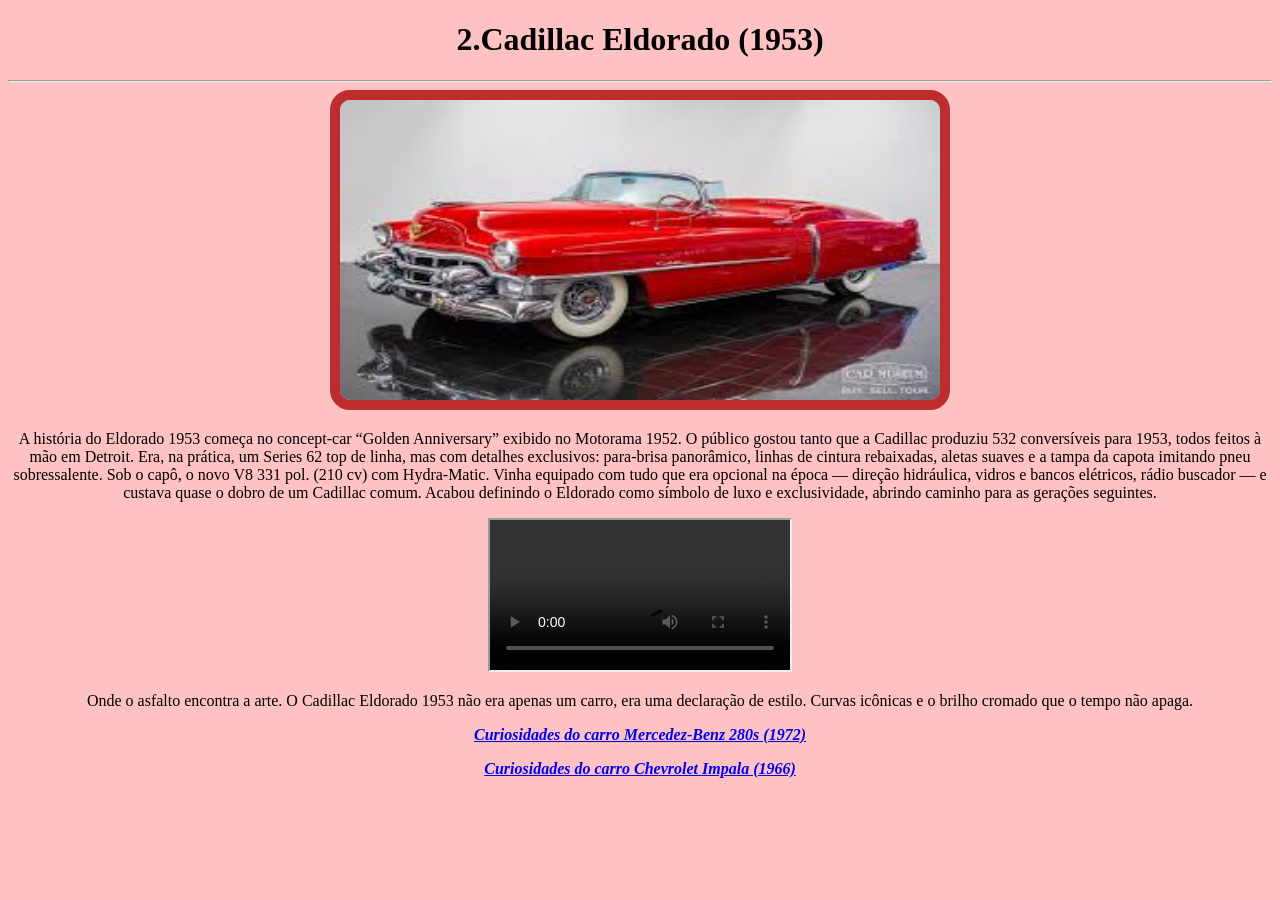
==== carro2.html @ ec41a2c3 "puxando arquivos ao git" ====
<!DOCTYPE html>
<html lang="en">
<head>
    <meta charset="UTF-8">
    <meta name="viewport" content="width=device-width, initial-scale=1.0">
    <title>Document</title>
</head>
<body>
    <style>
        body {background-color: rgb(255, 194, 194);}
    </style>
    <div style="text-align: center;">
        <h1><strong>2.Cadillac Eldorado (1953)</strong></h1>
    <hr>
        <a href="https://www.netcarshow.com/cadillac/1953-eldorado/">
            <img src="./carro2.jpg"width="600" height="300" style= "border: 10px solid #bd2d2d; padding: 0px; border-radius: 20px;">
        </a>
        <article>
            <p>A história do Eldorado 1953 começa no concept-car “Golden Anniversary” exibido no Motorama 1952. O público gostou tanto que a Cadillac produziu 532 conversíveis para 1953, todos feitos à mão em Detroit.
            Era, na prática, um Series 62 top de linha, mas com detalhes exclusivos: para-brisa panorâmico, linhas de cintura rebaixadas, aletas suaves e a tampa da capota imitando pneu sobressalente. Sob o capô, o novo V8 331 pol. (210 cv) com Hydra-Matic. Vinha equipado com tudo que era opcional na época — direção hidráulica, vidros e bancos elétricos, rádio buscador — e custava quase o dobro de um Cadillac comum.
            Acabou definindo o Eldorado como símbolo de luxo e exclusividade, abrindo caminho para as gerações seguintes.
            </p>
        </article>
            <iframe src="./cadilacEldorado.mp4">
            </iframe>
            <p>Onde o asfalto encontra a arte. O Cadillac Eldorado 1953 não era apenas um carro, era uma declaração de estilo. Curvas icônicas e o brilho cromado que o tempo não apaga.</p>
            <a href="./carro3.html">
                <p><strong><em>Curiosidades do carro Mercedez-Benz 280s (1972)</em></strong></p>
            </a>
            <a href="./carros1.html">
                <p><strong><em>Curiosidades do carro Chevrolet Impala (1966)</em></strong></p>
            </a>
    </div>
</body>
</html>
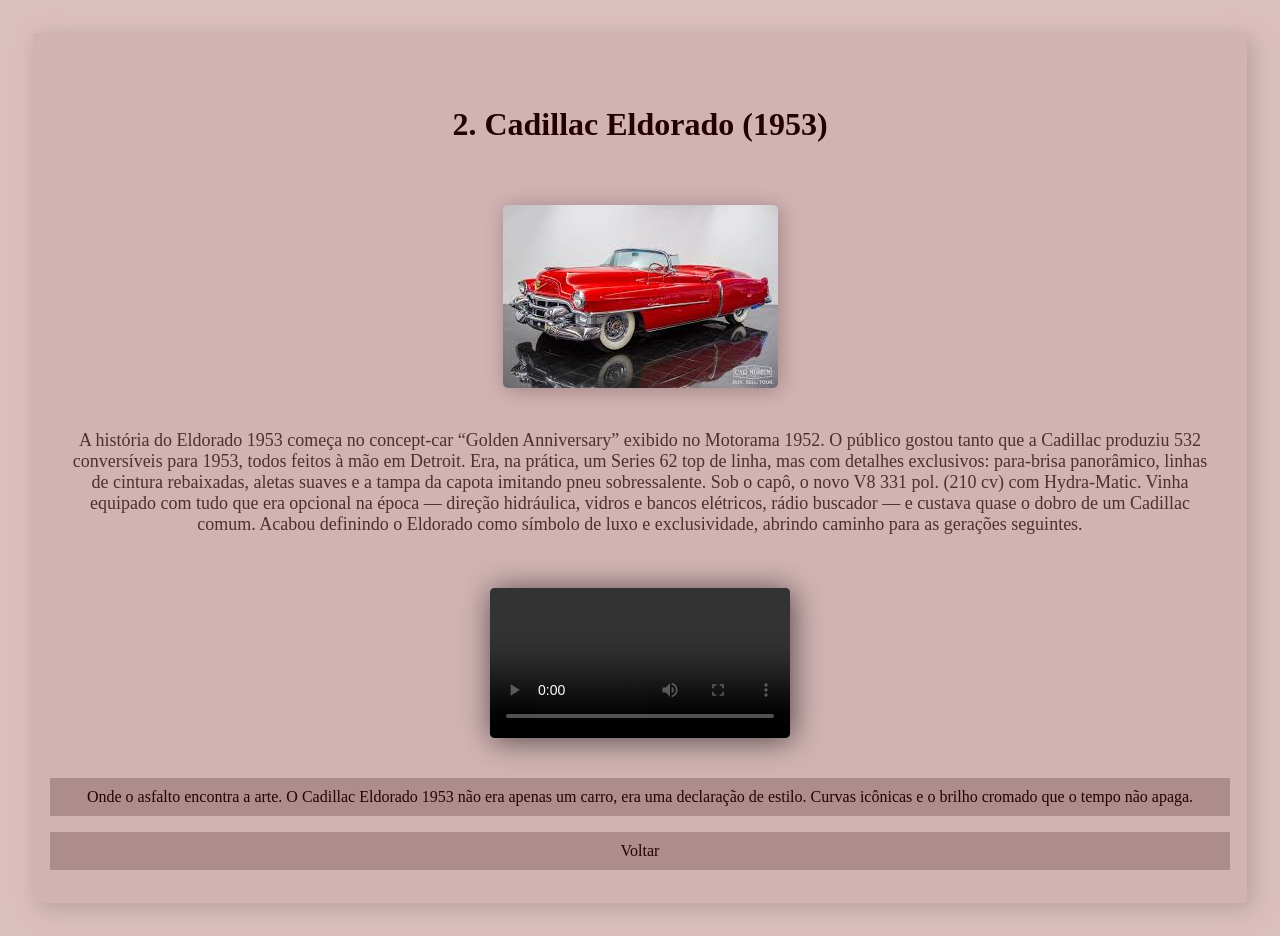
==== commit ea014856: "subindo as modificações" ====
--- a/carro2.html
+++ b/carro2.html
@@ -1,35 +1,34 @@
 <!DOCTYPE html>
-<html lang="en">
+<html lang="pt-br">
 <head>
     <meta charset="UTF-8">
     <meta name="viewport" content="width=device-width, initial-scale=1.0">
-    <title>Document</title>
+    <link rel="stylesheet" href="./css/style_carro_2.css">
+    <title>Cadillac Eldorado</title>
 </head>
 <body>
-    <style>
-        body {background-color: rgb(255, 194, 194);}
-    </style>
-    <div style="text-align: center;">
-        <h1><strong>2.Cadillac Eldorado (1953)</strong></h1>
-    <hr>
-        <a href="https://www.netcarshow.com/cadillac/1953-eldorado/">
-            <img src="./carro2.jpg"width="600" height="300" style= "border: 10px solid #bd2d2d; padding: 0px; border-radius: 20px;">
-        </a>
-        <article>
-            <p>A história do Eldorado 1953 começa no concept-car “Golden Anniversary” exibido no Motorama 1952. O público gostou tanto que a Cadillac produziu 532 conversíveis para 1953, todos feitos à mão em Detroit.
-            Era, na prática, um Series 62 top de linha, mas com detalhes exclusivos: para-brisa panorâmico, linhas de cintura rebaixadas, aletas suaves e a tampa da capota imitando pneu sobressalente. Sob o capô, o novo V8 331 pol. (210 cv) com Hydra-Matic. Vinha equipado com tudo que era opcional na época — direção hidráulica, vidros e bancos elétricos, rádio buscador — e custava quase o dobro de um Cadillac comum.
-            Acabou definindo o Eldorado como símbolo de luxo e exclusividade, abrindo caminho para as gerações seguintes.
-            </p>
-        </article>
-            <iframe src="./cadilacEldorado.mp4">
-            </iframe>
-            <p>Onde o asfalto encontra a arte. O Cadillac Eldorado 1953 não era apenas um carro, era uma declaração de estilo. Curvas icônicas e o brilho cromado que o tempo não apaga.</p>
-            <a href="./carro3.html">
-                <p><strong><em>Curiosidades do carro Mercedez-Benz 280s (1972)</em></strong></p>
-            </a>
-            <a href="./carros1.html">
-                <p><strong><em>Curiosidades do carro Chevrolet Impala (1966)</em></strong></p>
-            </a>
+    <div class="container">
+        <div class="content">
+            <div class="corpo">
+                <h1><strong>2. Cadillac Eldorado (1953)</strong></h1>
+                    <a href="https://www.netcarshow.com/cadillac/1953-eldorado/">
+                        <img src="./img/carro2.jpg">
+                    </a>
+                <article>
+                    <p>A história do Eldorado 1953 começa no concept-car “Golden Anniversary” exibido no Motorama 1952. O público gostou tanto que a Cadillac produziu 532 conversíveis para 1953, todos feitos à mão em Detroit.
+                    Era, na prática, um Series 62 top de linha, mas com detalhes exclusivos: para-brisa panorâmico, linhas de cintura rebaixadas, aletas suaves e a tampa da capota imitando pneu sobressalente. Sob o capô, o novo V8 331 pol. (210 cv) com Hydra-Matic. Vinha equipado com tudo que era opcional na época — direção hidráulica, vidros e bancos elétricos, rádio buscador — e custava quase o dobro de um Cadillac comum.
+                    Acabou definindo o Eldorado como símbolo de luxo e exclusividade, abrindo caminho para as gerações seguintes.
+                    </p>
+                </article>
+            </div>
+            <div class="links">
+                <iframe src="./mp4/cadilacEldorado.mp4"></iframe>
+                <p>Onde o asfalto encontra a arte. O Cadillac Eldorado 1953 não era apenas um carro, era uma declaração de estilo. Curvas icônicas e o brilho cromado que o tempo não apaga.</p>
+                <a href="./index.html">
+                    <p>Voltar</p>
+                </a>
+            </div>
+        </div>
     </div>
 </body>
 </html>
--- a/css/style_carro_2.css
+++ b/css/style_carro_2.css
@@ -0,0 +1,61 @@
+body {
+    background: rgb(219, 190, 190);
+    text-align: center;
+    font-family: 'Times New Roman', Times, serif;
+    padding: 20px;
+}
+
+.container {
+    background-color:  rgb(209, 179, 179);
+    box-shadow: 5px 5px 20px  rgb(185, 159, 159);
+    padding: 5px;
+    margin: 5px;
+}
+
+.content {
+    margin: 10px;
+    padding: 2px;
+    border-radius: 5px;
+}
+
+.corpo {
+    padding: 15px;
+}
+
+.corpo h1 {
+    padding: 20px;
+    color: rgb(36, 2, 2);
+}
+
+.corpo img {
+    margin: 20px;
+    border-radius: 5px;
+    box-shadow: 2px 2px 20px rgb(160, 131, 131);
+}
+
+.corpo p {
+    font-size: 18px;
+    color: rgba(59, 24, 24, 0.856);
+}
+
+.links iframe {
+    border-radius: 5px;
+    border:  rgb(219, 190, 190);
+    box-shadow: 2px 2px 30px rgba(0, 0, 0, 0.616);
+    margin: 20px;
+}
+
+.links p {
+    color: rgb(36, 2, 2);
+    background-color: rgb(172, 140, 140);
+    padding: 10px;
+}
+
+.links a {
+    text-decoration: none;
+}
+
+.sombra_link1:hover p, .sombra_link2:hover p{
+    color: rgb(97, 59, 59);
+    transition: 0.5s ease;
+}
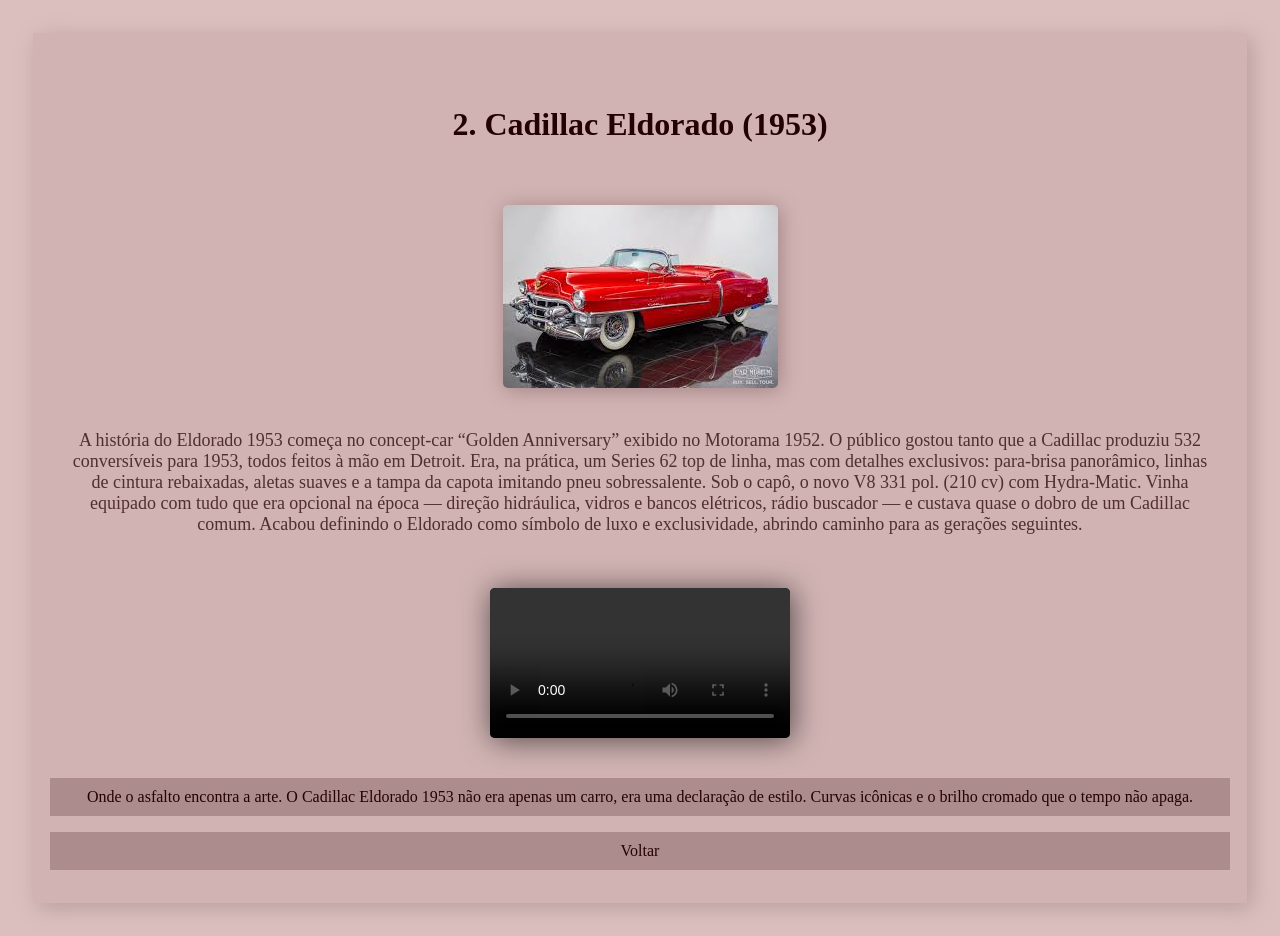
==== commit 083626cf: "subindo arquivos" ====
--- a/carro2.html
+++ b/carro2.html
@@ -3,7 +3,16 @@
 <head>
     <meta charset="UTF-8">
     <meta name="viewport" content="width=device-width, initial-scale=1.0">
-    <link rel="stylesheet" href="./css/style_carro_2.css">
+    <link rel="stylesheet" href="./css/body2.css">
+    <link rel="stylesheet" href="./css/container2.css">
+    <link rel="stylesheet" href="./css/content2.css">
+    <link rel="stylesheet" href="./css/corpo2.css">
+    <link rel="stylesheet" href="./css/links2.css">
+    <link rel="stylesheet" href="./css/sombra_link1_2.css">
+    <link rel="stylesheet" href="./css/sombra_link2_2.css">
+
+
+
     <title>Cadillac Eldorado</title>
 </head>
 <body>
--- a/css/body2.css
+++ b/css/body2.css
@@ -0,0 +1,6 @@
+body {
+    background: rgb(219, 190, 190);
+    text-align: center;
+    font-family: 'Times New Roman', Times, serif;
+    padding: 20px;
+}
--- a/css/container2.css
+++ b/css/container2.css
@@ -0,0 +1,6 @@
+.container {
+    background-color:  rgb(209, 179, 179);
+    box-shadow: 5px 5px 20px  rgb(185, 159, 159);
+    padding: 5px;
+    margin: 5px;
+}
--- a/css/content2.css
+++ b/css/content2.css
@@ -0,0 +1,5 @@
+.content {
+    margin: 10px;
+    padding: 2px;
+    border-radius: 5px;
+}
--- a/css/corpo2.css
+++ b/css/corpo2.css
@@ -0,0 +1,19 @@
+.corpo {
+    padding: 15px;
+}
+
+.corpo h1 {
+    padding: 20px;
+    color: rgb(36, 2, 2);
+}
+
+.corpo img {
+    margin: 20px;
+    border-radius: 5px;
+    box-shadow: 2px 2px 20px rgb(160, 131, 131);
+}
+
+.corpo p {
+    font-size: 18px;
+    color: rgba(59, 24, 24, 0.856);
+}
--- a/css/links2.css
+++ b/css/links2.css
@@ -0,0 +1,16 @@
+.links iframe {
+    border-radius: 5px;
+    border:  rgb(219, 190, 190);
+    box-shadow: 2px 2px 30px rgba(0, 0, 0, 0.616);
+    margin: 20px;
+}
+
+.links p {
+    color: rgb(36, 2, 2);
+    background-color: rgb(172, 140, 140);
+    padding: 10px;
+}
+
+.links a {
+    text-decoration: none;
+}
--- a/css/sombra_link1_2.css
+++ b/css/sombra_link1_2.css
@@ -0,0 +1,4 @@
+.sombra_link1:hover {
+    color: rgb(97, 59, 59);
+    transition: 0.5s ease;
+}
--- a/css/sombra_link2_2.css
+++ b/css/sombra_link2_2.css
@@ -0,0 +1,4 @@
+.sombra_link2:hover p{
+    color: rgb(97, 59, 59);
+    transition: 0.5s ease;
+}
